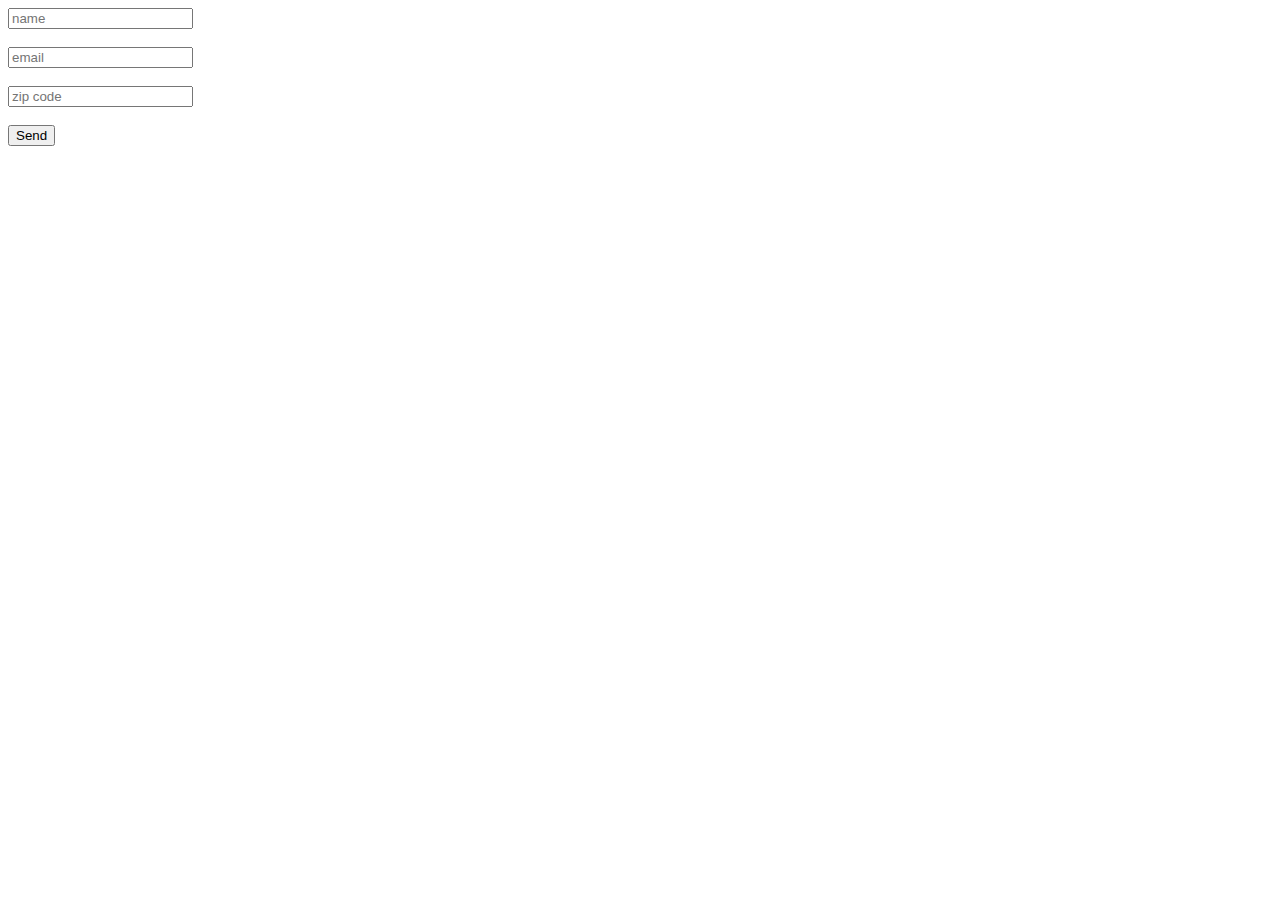
==== Aufgabe 8/index.html @ 84806fe3 "Add files via upload" ====
<!DOCTYPE html>
<html lang="en">
<head>
    <script src="./index.js"></script>
    <meta charset="UTF-8">
    <meta name="viewport" content="width=device-width, initial-scale=1.0">
    <title>Document</title>
</head>
<body>

    <form action="./sucses.html" name = "form">
        <input type ="text" name = "name" placeholder="name"><br>
        <br>
        <input type ="email" name = "email" placeholder="email"><br>
        <br>
        <input type="text" name= "zip" placeholder="zip code"><br>
        <br>
        <input type = "button" value = "Send" onClick = "empty ()">
      
        </form>

</body>
</html>
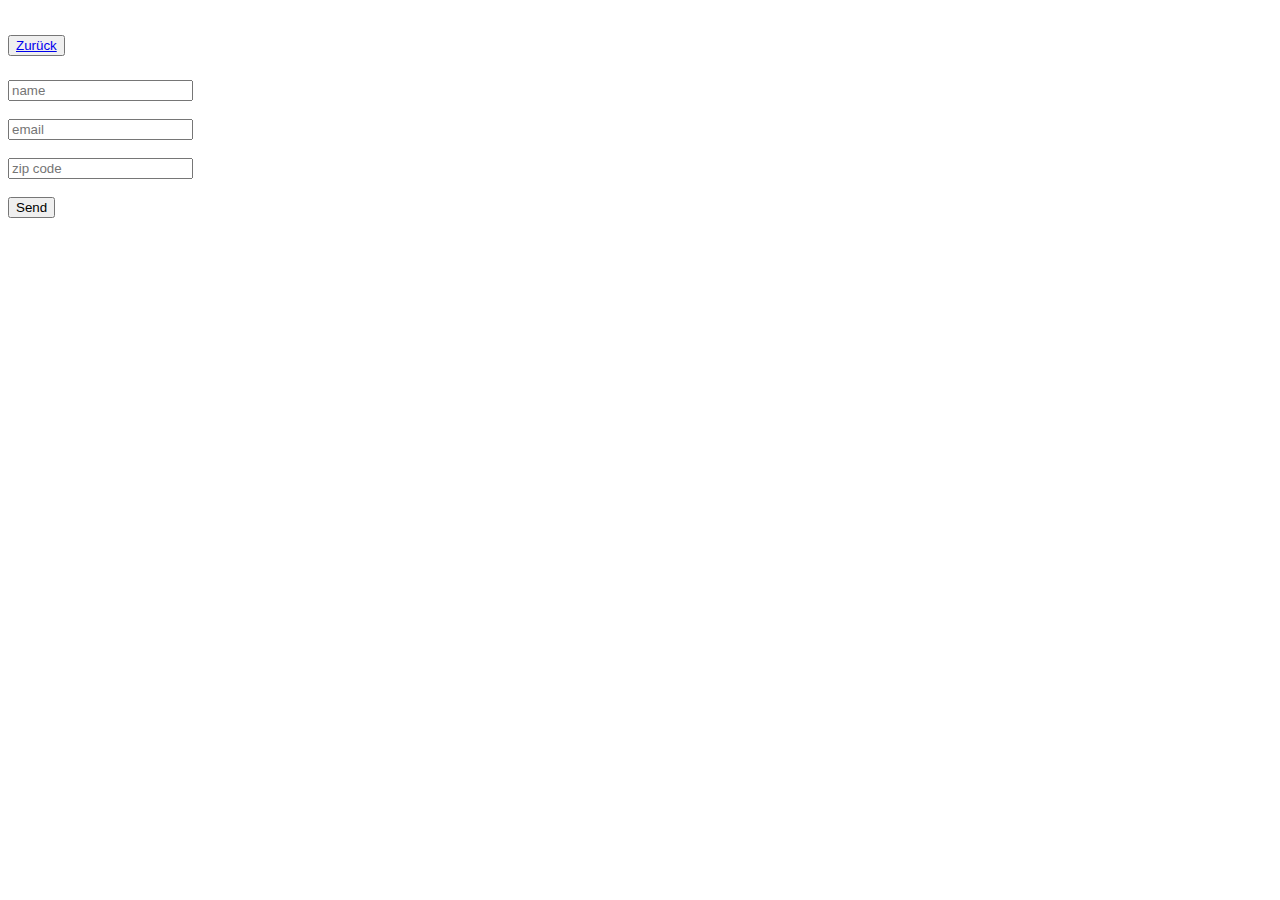
==== commit 8df086c4: "Update index.html" ====
--- a/Aufgabe 8/index.html
+++ b/Aufgabe 8/index.html
@@ -7,6 +7,8 @@
     <title>Document</title>
 </head>
 <body>
+    
+    <h1><button><a href="https://vladimir766.github.io/">Zurück</a></button></h1>
 
     <form action="./sucses.html" name = "form">
         <input type ="text" name = "name" placeholder="name"><br>
@@ -20,4 +22,4 @@
         </form>
 
 </body>
-</html>+</html>
